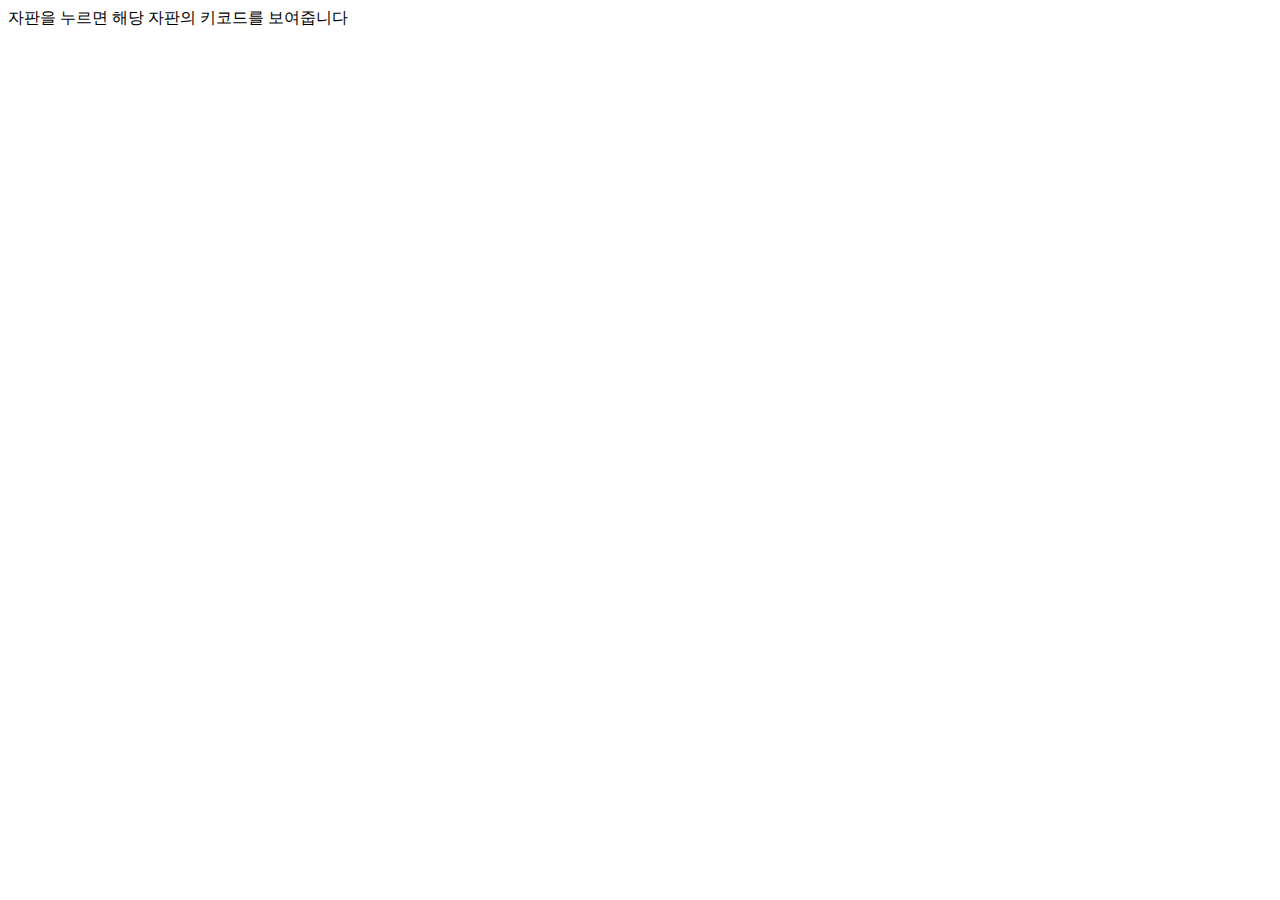
==== 11.Event Keycodes/index.html @ 75266075 "Upload organized folders" ====
<!DOCTYPE html>
<html lang="ko">
  <head>
    <meta charset="UTF-8" />
    <meta name="viewport" content="width=device-width, initial-scale=1.0" />
    <link rel="stylesheet" href="index.css" />
    <title>Event KeyCodes</title>
  </head>

  <body>
    <!-- .key를 감싸는 #insert 디브 -->
    <div id="insert">
        <!-- 내용을 감싸는 디브 -->
      <div class="key">
        자판을 누르면 해당 자판의 키코드를 보여줍니다
      </div>
    </div>
    <script src="script.js"></script>
  </body>
</html>
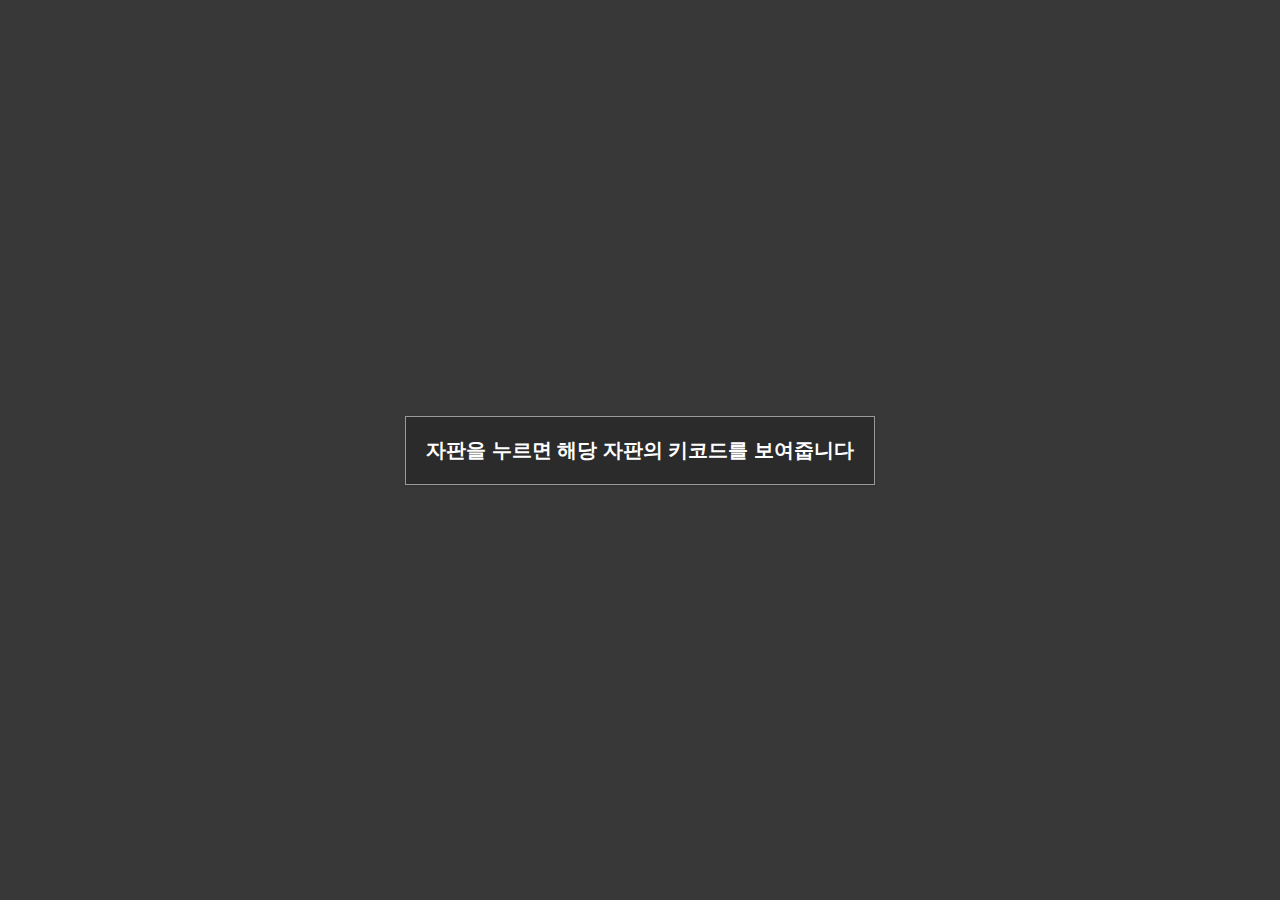
==== commit 2cd26aaa: "Your commit message" ====
--- a/11.Event Keycodes/index.html
+++ b/11.Event Keycodes/index.html
@@ -3,7 +3,7 @@
   <head>
     <meta charset="UTF-8" />
     <meta name="viewport" content="width=device-width, initial-scale=1.0" />
-    <link rel="stylesheet" href="index.css" />
+    <link rel="stylesheet" href="style.css" />
     <title>Event KeyCodes</title>
   </head>
 
--- a/11.Event Keycodes/style.css
+++ b/11.Event Keycodes/style.css
@@ -0,0 +1,42 @@
+* {
+    box-sizing: border-box;
+   
+  }
+  
+  body {
+    background-color: #383838;
+    font-family: 'Muli', sans-serif;
+    display: flex;
+    align-items: center;
+    justify-content: center;
+    text-align: center;
+    height: 100vh;
+    overflow: hidden;
+    margin: 0;
+  }
+  
+  .key {/*본문에 쓰인 키코드 확인*/
+    border: 1px solid #999999;
+    background-color: #2B2B2B;
+    box-shadow: 1px 1px 3px rgba(0, 0, 0, 0.1);
+    display: inline-flex;
+    align-items: center;
+    font-size: 20px;
+    font-weight: bold;
+    padding: 20px;
+    flex-direction: column;
+    margin: 10px;
+    min-width: 150px;
+    color: white;
+    position: relative;
+  }
+  
+  .key small {
+    position: absolute;
+    top: -24px;
+    left: 0;
+    text-align: center;
+    width: 100%;
+    color: #c4c4c4;
+    font-size: 14px;
+  }